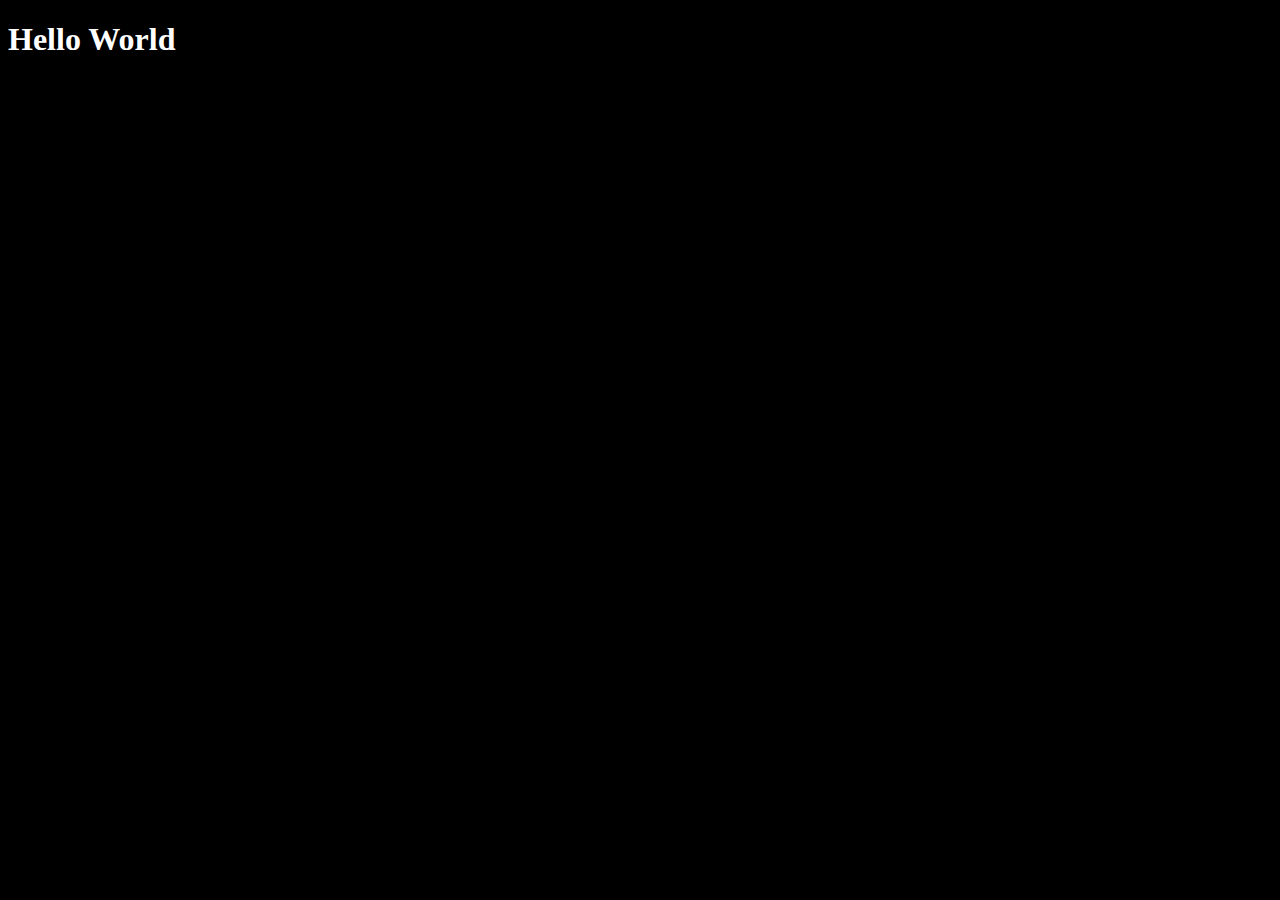
==== Theme Changer/index.html @ c47fc0bd "initial commit" ====
<!DOCTYPE html>
<html lang="en">
<head>
    <meta charset="UTF-8">
    <meta name="viewport" content="width=device-width, initial-scale=1.0">
    <title>Theme Changer</title>
    <link rel="stylesheet" href="style.css">
</head>
<body>
    <h1>Hello World</h1>
    <script src="script.js"></script>
</body>
</html>
---- Theme Changer/style.css ----
body{
    background: #000;
    color: #fff;
}
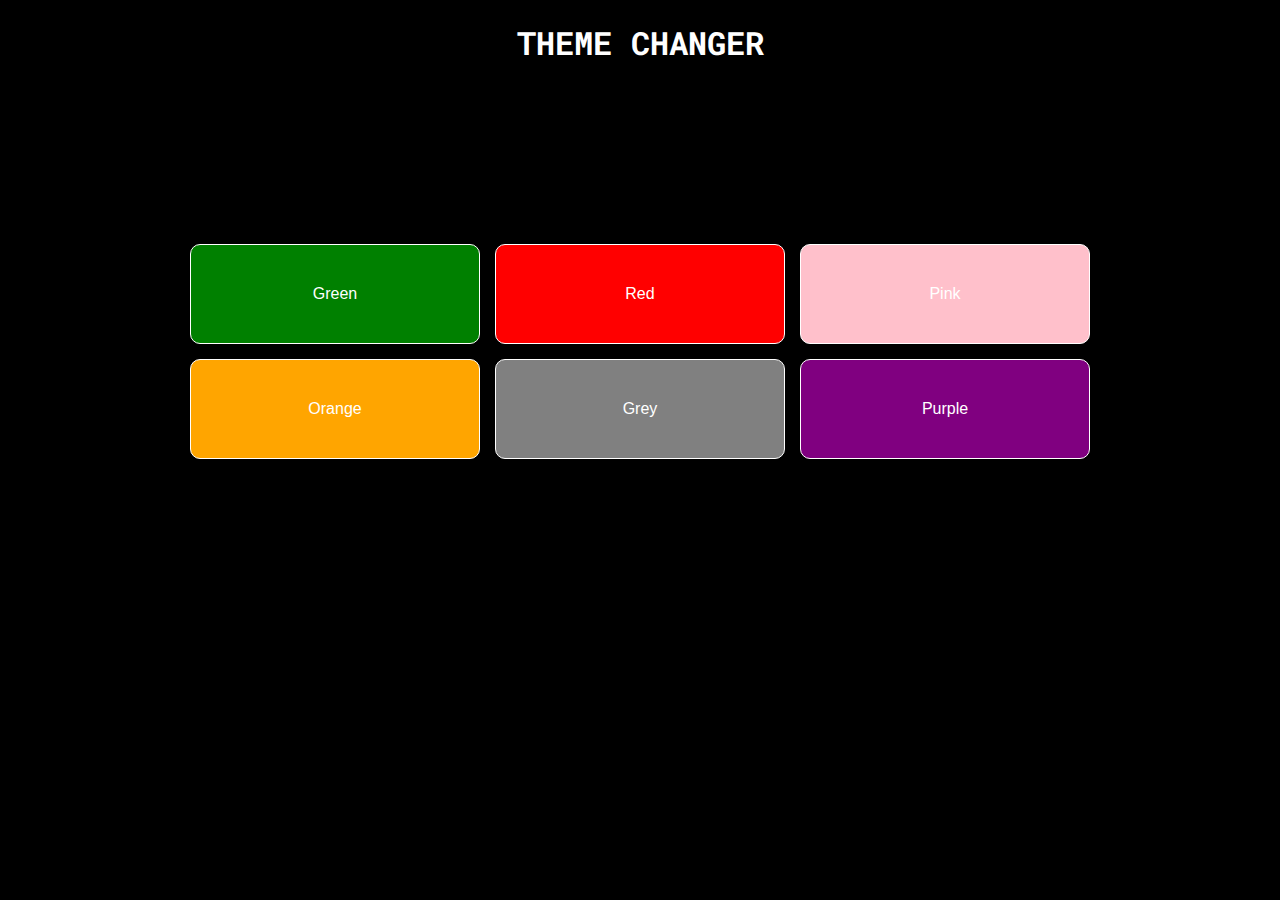
==== commit 73c5c384: "complete theme changer" ====
--- a/Theme Changer/index.html
+++ b/Theme Changer/index.html
@@ -1,13 +1,21 @@
 <!DOCTYPE html>
 <html lang="en">
-<head>
-    <meta charset="UTF-8">
-    <meta name="viewport" content="width=device-width, initial-scale=1.0">
+  <head>
+    <meta charset="UTF-8" />
+    <meta name="viewport" content="width=device-width, initial-scale=1.0" />
     <title>Theme Changer</title>
-    <link rel="stylesheet" href="style.css">
-</head>
-<body>
-    <h1>Hello World</h1>
+    <link rel="stylesheet" href="style.css" />
+  </head>
+  <body>
+    <h1>THEME CHANGER</h1>
+    <div class="main-container">
+      <button id="green">Green</button>
+      <button id="red">Red</button>
+      <button id="pink">Pink</button>
+      <button id="orange">Orange</button>
+      <button id="grey">Grey</button>
+      <button id="purple">Purple</button>
+    </div>
     <script src="script.js"></script>
-</body>
-</html>+  </body>
+</html>
--- a/Theme Changer/style.css
+++ b/Theme Changer/style.css
@@ -1,4 +1,58 @@
-body{
-    background: #000;
-    color: #fff;
-}+@import url("https://fonts.googleapis.com/css2?family=Roboto+Mono:wght@100;200;300;400;500;600;700&family=Roboto:wght@100;300;400;500;700&display=swap");
+
+body {
+  width: 900px;
+  max-width: 90%;
+  margin: 0 auto;
+  background: #000;
+  color: #fff;
+  font-family: "Roboto Mono", monospace;
+}
+
+h1 {
+  text-align: center;
+}
+
+.main-container {
+  display: grid;
+  grid-template-columns: repeat(3, 1fr);
+  gap: 15px;
+  align-items: center;
+  margin-top: 20%;
+}
+
+button {
+  padding: 15px;
+  font-size: 16px;
+  font-weight: 100;
+  border: 1px solid #fff;
+  border-radius: 10px;
+  color: #fff;
+  cursor: pointer;
+  height: 100px;
+}
+
+#green {
+  background: green;
+}
+#red {
+  background: red;
+}
+#pink {
+  background: pink;
+}
+#orange {
+  background: orange;
+}
+#grey {
+  background: grey;
+}
+#purple {
+  background: purple;
+}
+
+@media screen and (max-width: 600px) {
+  .main-container {
+    grid-template-columns: repeat(2, 1fr);
+  }
+}
